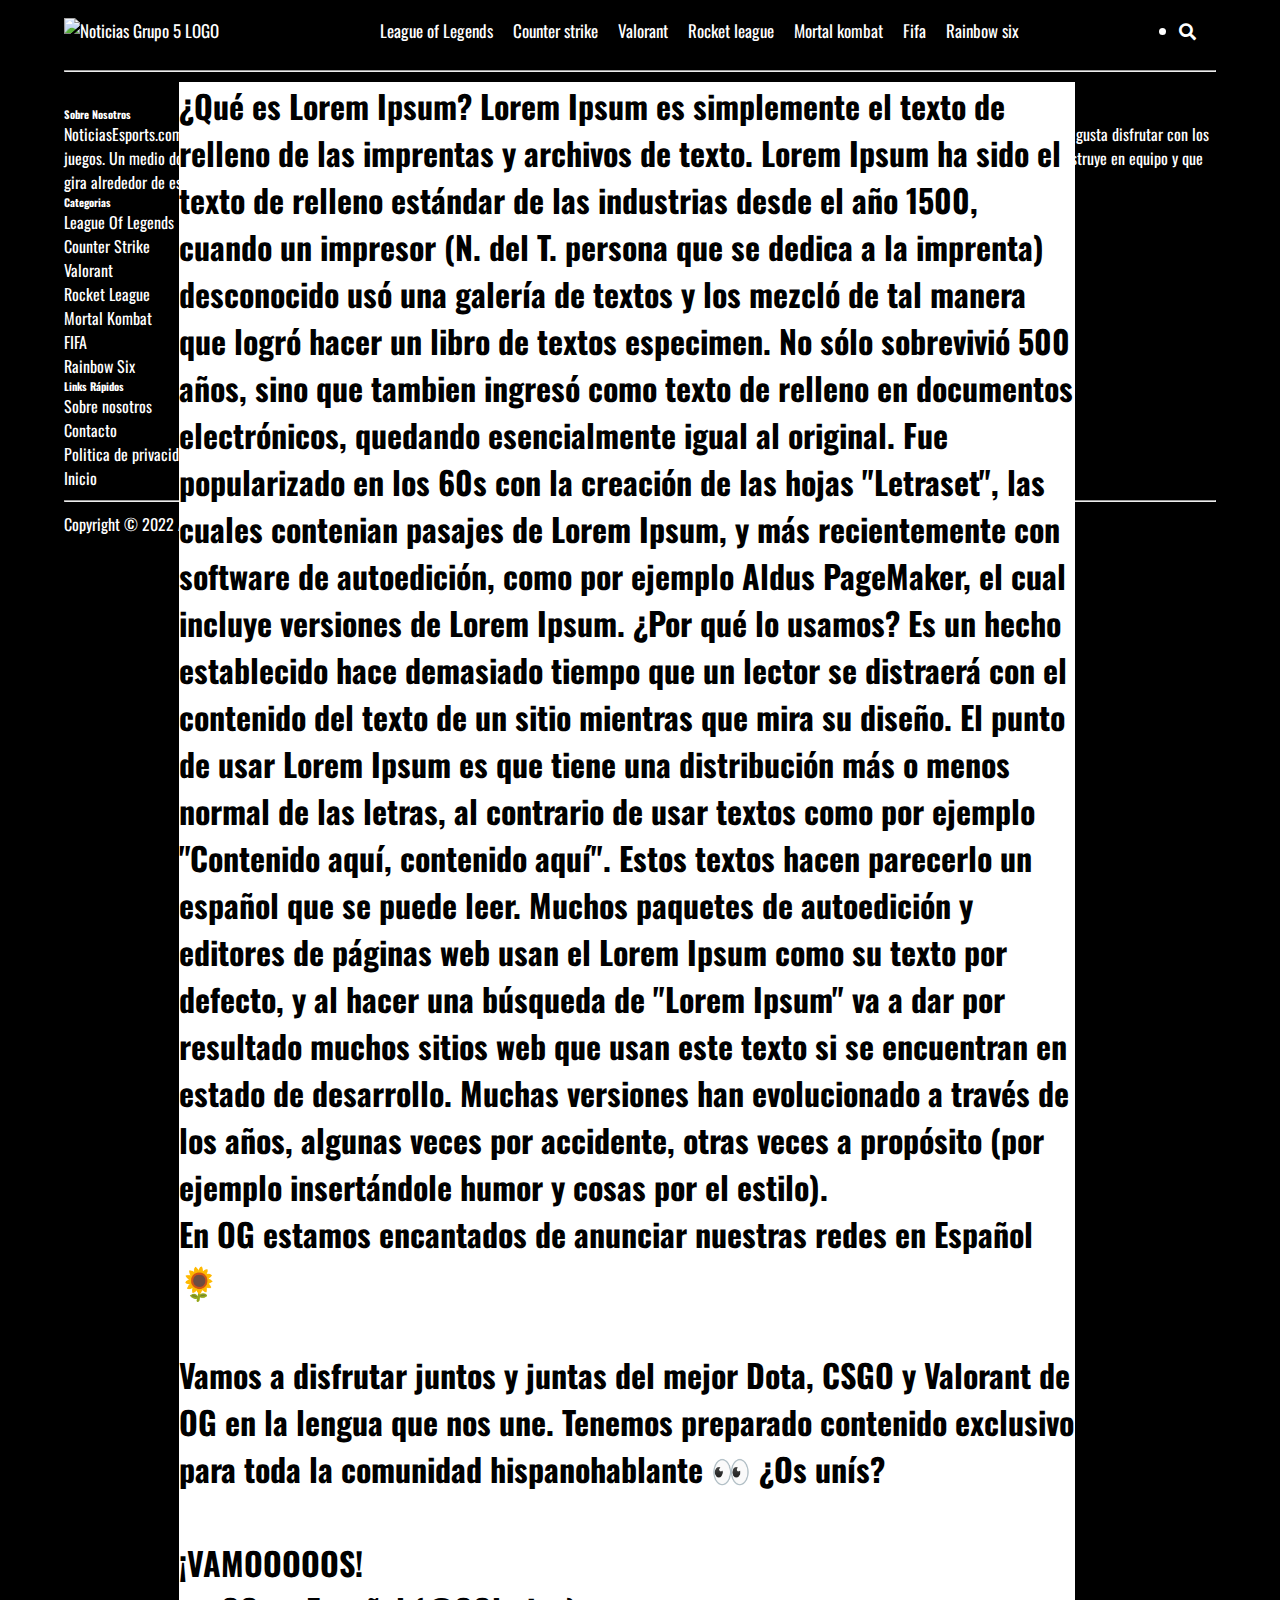
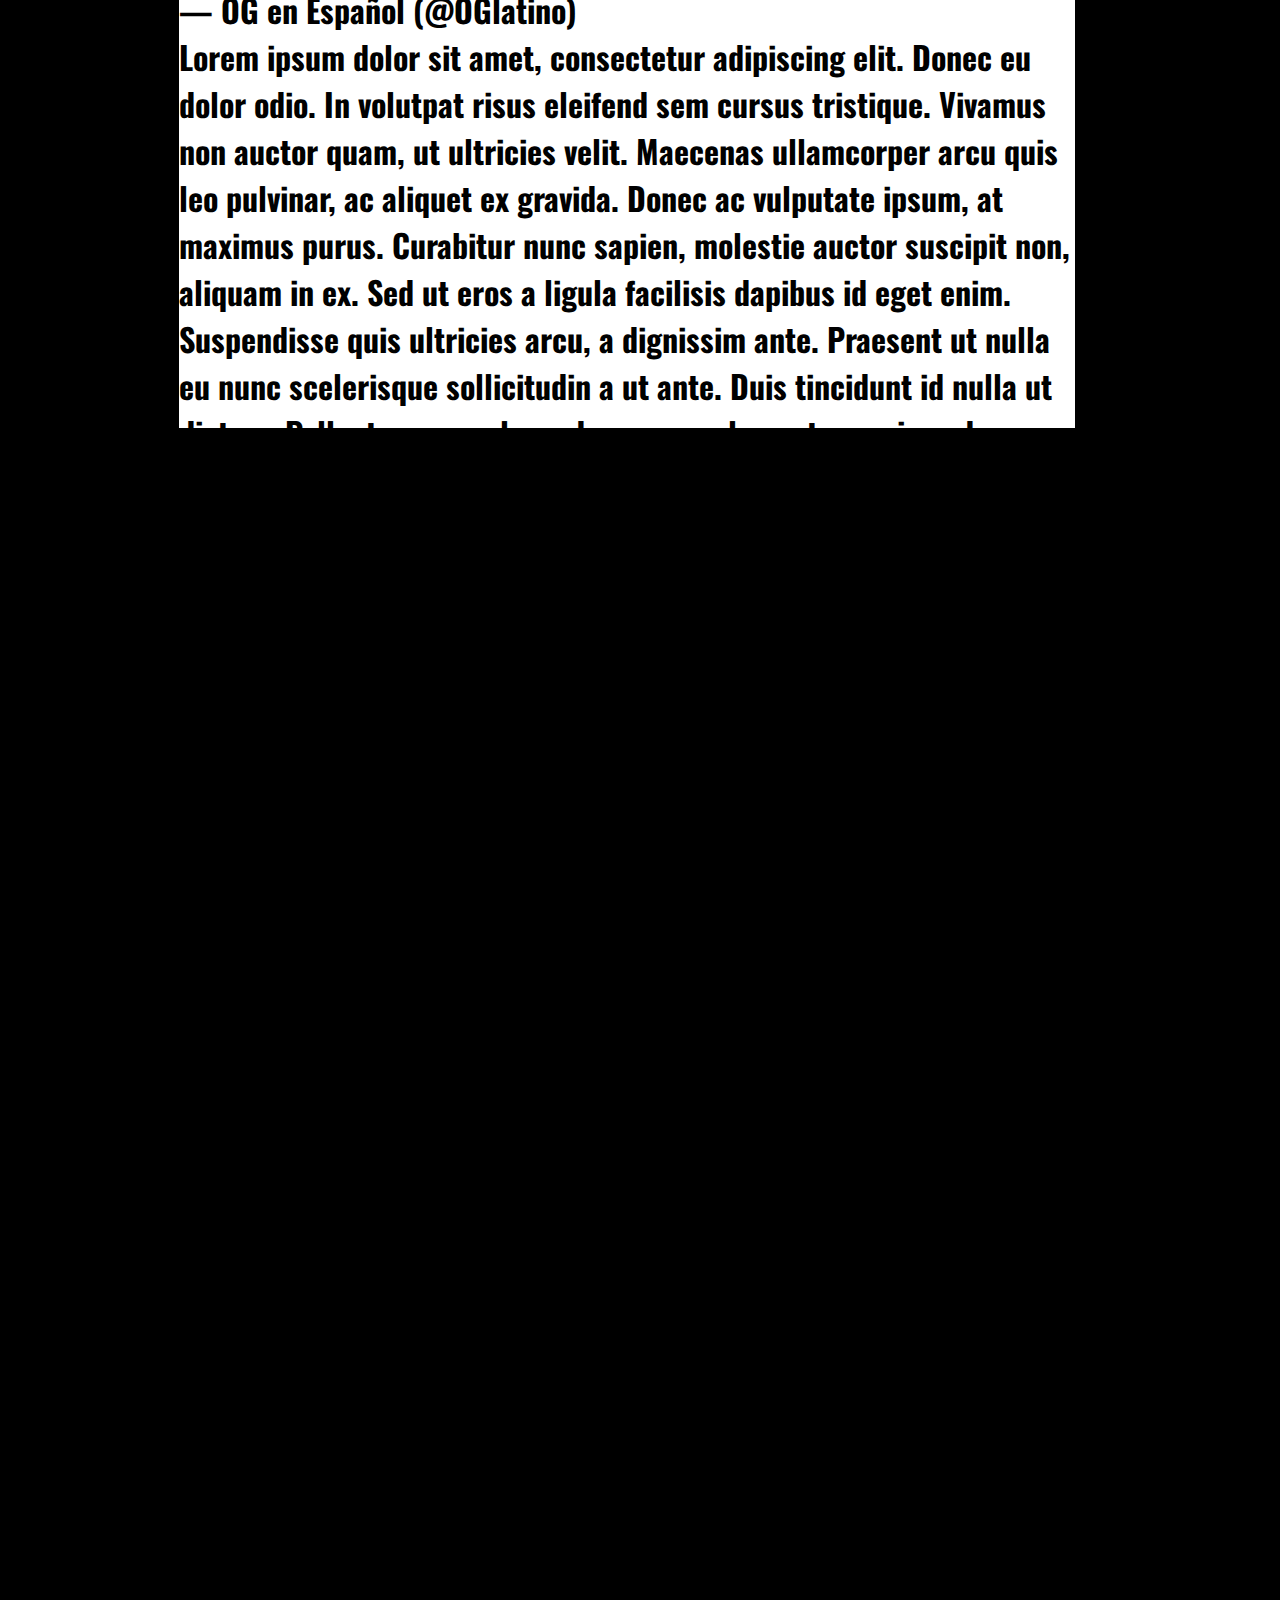
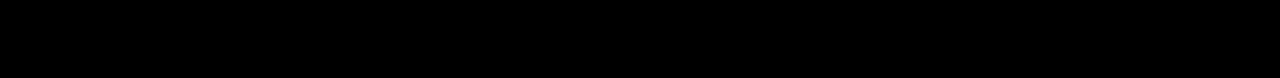
==== trabajo-grupalv1-main/Paginas/2-cs/indexcs.html @ 2fd881b1 "Agregando la pagina en el primer commit" ====
<!DOCTYPE html>
<html lang="en">
<head>
    <meta charset="UTF-8">
    <meta http-equiv="X-UA-Compatible" content="IE=edge">
    <meta name="viewport" content="width=device-width, initial-scale=1.0">
    <title>Noticias Grupo 5</title>
    
    <!--FONT AWESOME donde saque el icono de la lupa-->
    <link rel="stylesheet" href="https://cdnjs.cloudflare.com/ajax/libs/font-awesome/5.13.0/css/all.min.css">
    <!--FONT OSWALD fuente de Google Font-->
    <link href="https://fonts.googleapis.com/css2?family=Oswald:wght@200;300;400&display=swap" rel="stylesheet">
    <!--CUSTOM CSS este sera mi css personalizado-->
    <link rel="stylesheet" href="stylecs.css">
</head>
<body>

    <div class="go-top-container">
        <div class="go-top-button">
            <i class="fas fa-chevron-up"></i>
        </div>
    </div>
    
    <div class="container">
        <nav class="nav-main">
          <div class=logo>  
            <a href="/Paginas/1-index/index.html">
              <img src="/mediaindex/logonoticias (1).png" alt="Noticias Grupo 5 LOGO" class="nav-brand logo-rotation">
              </a>
            </div>       
                 <ul class="nav-menu">
                <li>
                    <a href="/Paginas/7-rl/inderl.html">League of Legends </a>
                </li>
                <li>
                    <a href="/Paginas/2-cs/indexcs.html">Counter strike </a>
                </li>
                <li>
                    <a href="/Paginas/8-valor/indexvalor.html">Valorant</a>
                </li>
                <li>
                    <a href="/Paginas/6-rs/indexrs.html">Rocket league</a>
                </li>
                <li>
                    <a href="/Paginas/5-mk/indexmk.html">Mortal kombat</a>
                </li>
                <li>
                    <a href="/Paginas/3-fifa/indexfifa.html">Fifa</a>
                </li>
                <li>
                    <a href="/Paginas/6-rs/indexrs.html">Rainbow six</a>
                </li>
                </ul>
                    <li>
                        <a href="#">
                            <i class="fas fa-search"></i>
                        </a>
                    </li>
                </ul>       
        </nav>
        <hr>

      


    </div>
    <div class="contenedor">
      <div class="notis">
      <h1>¿Qué es Lorem Ipsum?
        Lorem Ipsum es simplemente el texto de relleno de las imprentas y archivos de texto. Lorem Ipsum ha sido el texto de relleno estándar de las industrias desde el año 1500, cuando un impresor (N. del T. persona que se dedica a la imprenta) desconocido usó una galería de textos y los mezcló de tal manera que logró hacer un libro de textos especimen. No sólo sobrevivió 500 años, sino que tambien ingresó como texto de relleno en documentos electrónicos, quedando esencialmente igual al original. Fue popularizado en los 60s con la creación de las hojas "Letraset", las cuales contenian pasajes de Lorem Ipsum, y más recientemente con software de autoedición, como por ejemplo Aldus PageMaker, el cual incluye versiones de Lorem Ipsum.
        
        ¿Por qué lo usamos?
        Es un hecho establecido hace demasiado tiempo que un lector se distraerá con el contenido del texto de un sitio mientras que mira su diseño. El punto de usar Lorem Ipsum es que tiene una distribución más o menos normal de las letras, al contrario de usar textos como por ejemplo "Contenido aquí, contenido aquí". Estos textos hacen parecerlo un español que se puede leer. Muchos paquetes de autoedición y editores de páginas web usan el Lorem Ipsum como su texto por defecto, y al hacer una búsqueda de "Lorem Ipsum" va a dar por resultado muchos sitios web que usan este texto si se encuentran en estado de desarrollo. Muchas versiones han evolucionado a través de los años, algunas veces por accidente, otras veces a propósito (por ejemplo insertándole humor y cosas por el estilo).
        <blockquote class="twitter-tweet"><p lang="es" dir="ltr">En OG estamos encantados de anunciar nuestras redes en Español 🌻<br><br>Vamos a disfrutar juntos y juntas del mejor Dota, CSGO y Valorant de OG en la lengua que nos une. Tenemos preparado contenido exclusivo para toda la comunidad hispanohablante 👀 ¿Os unís?<br><br>¡VAMOOOOOS! <a href="https://twitter.com/hashtag/DreamOG?src=hash&amp;ref_src=twsrc%5Etfw">#DreamOG</a> <a href="https://t.co/ntOMtPAsDw">pic.twitter.com/ntOMtPAsDw</a></p>&mdash; OG en Español (@OGlatino) <a href="https://twitter.com/OGlatino/status/1546888803377455105?ref_src=twsrc%5Etfw">July 12, 2022</a></blockquote> <script async src="https://platform.twitter.com/widgets.js" charset="utf-8"></script>
        Lorem ipsum dolor sit amet, consectetur adipiscing elit. Donec eu dolor odio. In volutpat risus eleifend sem cursus tristique. Vivamus non auctor quam, ut ultricies velit. Maecenas ullamcorper arcu quis leo pulvinar, ac aliquet ex gravida. Donec ac vulputate ipsum, at maximus purus. Curabitur nunc sapien, molestie auctor suscipit non, aliquam in ex. Sed ut eros a ligula facilisis dapibus id eget enim. Suspendisse quis ultricies arcu, a dignissim ante. Praesent ut nulla eu nunc scelerisque sollicitudin a ut ante. Duis tincidunt id nulla ut dictum. Pellentesque malesuada urna ac elementum euismod. Nullam mollis elit tortor, in vulputate eros scelerisque quis.

Ut et arcu rutrum, viverra erat sed, bibendum quam. Cras at iaculis orci. Morbi aliquam, purus eu fringilla condimentum, risus ex dictum odio, eget mollis eros augue eget tellus. Aenean sed quam magna. Nulla aliquet, orci interdum condimentum consectetur, tortor lectus tincidunt nibh, eu bibendum nulla urna eget metus. In maximus at massa quis laoreet. Sed faucibus eget sapien ac malesuada. Fusce ullamcorper orci in magna venenatis dapibus. Aliquam sit amet augue vulputate, tempus orci at, scelerisque risus. Duis viverra fringilla fermentum. Quisque ac augue nisi. In auctor ante vestibulum, vehicula ex rhoncus, consectetur tortor. Praesent in magna et nulla fringilla fermentum.

Nam a semper dolor, in volutpat dolor. Curabitur imperdiet ligula sapien, vel tincidunt magna dapibus ut. Aenean risus odio, pulvinar at pellentesque varius, pulvinar id nulla. Suspendisse potenti. Praesent dignissim quam vitae ultricies tempus. Fusce congue quam at lorem tincidunt dapibus. Praesent purus orci, ultricies vitae tortor sit amet, sodales blandit ipsum. Integer non convallis risus. In metus ligula, gravida vel lectus a, accumsan elementum nulla. Donec vitae sapien ac ex condimentum pellentesque sit amet facilisis dolor. Nunc nulla nunc, aliquam nec neque a, gravida posuere augue. In porttitor, erat id interdum vehicula, nibh est accumsan tellus, et accumsan mauris sem at elit. Sed et orci consequat massa interdum hendrerit. Morbi et nunc tincidunt, tempor lacus nec, dignissim diam.

Mauris tempor sapien et turpis posuere, sed ullamcorper lacus aliquet. Etiam sollicitudin leo eget velit v
      </h1>
       </div>
       
       </div>
      <div>

      
    <div>
    <img class= "img1" src="/mediacs/imgCs1.png" alt="">  
    <img class= "img2" src="/mediacs/cs2.png" alt="">    
    <img class= "img3" src="/mediacs/cs3.webp" alt=""> 

   </div>
</div>
<script src="csscript.js"></script>
</body>
       <!--footer-->

       <footer class="site-footer">
        <div class="container">
          <div class="row">
                    <!--Primer columna-->
      
            <div class="col-sm-12 col-md-6">
              <h6>Sobre Nosotros</h6>
              <p class="text-justify">NoticiasEsports.com <i>NOTICIAS Esports</i> es una web especializada en la industria de los videojuegos. Somos un equipo de periodistas que, por encima de todas las cosas, les gusta disfrutar con los juegos. Un medio donde la opinión de todos los lectores es importante y además, abierta siempre a las ideas nuevas y a todo tipo de jugadores. Una comunidad que se construye en equipo y que gira alrededor de esta industria que amamos.</p>
            </div>
          
      
            <!--Segunda columna-->
            <div class="col-xs-6 col-md-3">
              <h6>Categorias</h6>
              <ul class="footer-links">
                <li><a href="http://scanfcode.com/category/c-language/">League Of Legends</a></li>
                <li><a href="http://scanfcode.com/category/front-end-development/">Counter Strike</a></li>
                <li><a href="http://scanfcode.com/category/back-end-development/">Valorant</a></li>
                <li><a href="http://scanfcode.com/category/java-programming-language/">Rocket League</a></li>
                <li><a href="http://scanfcode.com/category/android/">Mortal Kombat</a></li>
                <li><a href="http://scanfcode.com/category/templates/">FIFA</a></li>
                <li><a href="http://scanfcode.com/category/templates/">Rainbow Six</a></li>
              </ul>
            </div>
      <!--Tercer columna-->
            <div class="col-xs-6 col-md-3">
              <h6>Links Rápidos</h6>
              <ul class="footer-links">
                <li><a href="http://scanfcode.com/about/">Sobre nosotros</a></li>
                <li><a href="http://scanfcode.com/contact/">Contacto</a></li>
              
                <li><a href="http://scanfcode.com/privacy-policy/">Politica de privacidad</a></li>
                <li><a href="http://scanfcode.com/sitemap/">Inicio</a></li>
              </ul>
            </div>
          </div>
          <hr>
        </div>
        <div class="container">
          <div class="row">
            <div class="col-md-8 col-sm-6 col-xs-12">
              <p class="copyright-text">Copyright &copy; 2022 All Rights Reserved by 
           <a href="#">Noticias Esports</a>.
              </p>
            </div>
      
            <div class="col-md-4 col-sm-6 col-xs-12">
              <ul class="social-icons">
                <li><a class="facebook" href="#"><i class="fa fa-facebook"></i></a></li>
                <li><a class="twitter" href="#"><i class="fa fa-twitter"></i></a></li>
                <li><a class="dribbble" href="#"><i class="fa fa-dribbble"></i></a></li>
                <li><a class="linkedin" href="#"><i class="fa fa-linkedin"></i></a></li>   
              </ul>
            </div>
          </div>
        </div>
      </footer>
      </html>
---- trabajo-grupalv1-main/Paginas/2-cs/stylecs.css ----
* {
    box-sizing: border-box;
    margin: 0;
    padding: 0;
}

body {
    background: #000000;
    color: #ffffff;
    font-size: 16px;
    font-family: 'Oswald', sans-serif;
    width: 100%;
    height: 100px;
    }
   
a {
    color: #ffffff;
    text-decoration: none;
}

ul {
    list-style: none;
}

.container {
    width: 90%;
    margin: auto;
}

/* Navegacion */
.nav-main {
    margin-right: 20px;
    font-size: 17px;
    display: flex;
    justify-content: space-between;
    align-items: center;
    height: 60px;
    padding: 20px 0;
}

.nav-brand {
    width: 50px;
}

/*Nav LEFT navegacion izquierda*/
.nav-main ul {
    display: flex;
}

/*tamano del texto de los titulos*/
.nav-main ul li {
    padding: 10px;
}

/*lineas bajo de los titulos*/
.nav-main ul li:hover {
    border-bottom: 2px solid #ffffff;
    animation: shake 0.82s cubic-bezier(.36,.07,.19,.97) both;
    backface-visibility: hidden;
    perspective: 1000px;
  }
  @keyframes shake {
      10%, 90% {
        transform: translate3d(-1px, 0, 0);
      }
      
      20%, 80% {
        transform: translate3d(2px, 0, 0);
      }
    
      30%, 50%, 70% {
        transform: translate3d(-4px, 0, 0);
      }
    
      40%, 60% {
        transform: translate3d(4px, 0, 0);
      }
    }
  


nav.main ul.nav-menu {
    flex: 1;
    margin-left: 20px;
}


/*SHOWCASE*/
hr {
    margin: 10px 0;
}
.showcase {
    width: 100px;
    background: red;
    height: 0px;
    background: url(img/news.jpg) no-repeat center center/cover;
    padding-bottom: 50px;
    display: flex;
    flex-direction: column;
    align-items: center;
    justify-content: flex-end;
}

.btn {
    cursor: pointer;
    display: inline-block;
    border: 0;
    font-weight: bold;
    padding: 10px 20px;
    background: #262626;
    color: #ffffff;
    font-size: 15px;
    border: 1px solid #ffffff;
    margin: 10px 0;
}

.btn:hover {
    opacity: .7;
}

.showcase h2,
.showcase p {
    margin-bottom: 10px;
}
/*imagenes del fondo */
.img1{
    opacity: 50%;
    width: 100%;
    z-index: 1;
}
.img2{
    opacity: 50%;
    width: 100%;
    z-index: 1;
}
.img3{
    opacity: 30%;
    width: 100%;
    z-index: 1;
}
.notis{
    justify-content: center;
    margin-left: 14vw;
    width: 70vw;
    height: 152vw;
    color: #000000;
    border: #d8d6d6;
    background-color: #ffffff;
    position: absolute;
    z-index: 2;
    
}
.contenedor{
    display: flex;
}
.return{
    margin-top: 160vw;
    position: absolute;
    width: 400px;
}

    .botl{
        color: #000000;
    }
    /* gotop*/
    .go-top-container{
        position: fixed;
        bottom: 4rem;
        right: 4rem;
        width: 6.6rem;
        height: 6.6;
        z-index: -1;
    }
    .go-top-button{
        width: 0rem;
        height: 0rem;   
        background-color: rgb(107, 73, 199);
        border-radius: 50%;
        cursor: pointer;
        transition: .2s;
        top:50%;
        left:50%;
        transform: translate(-50%,-50%);
        z-index: -1;

    }
    .go-top-button i{
        position: absolute;
        font-size: 1.7rem;
        top: 48%;
        left: 50%;
        transform: translate(-50%,-50%) scale(0);
        color: #ffffff;
        transition: .5s;
    }
    .show{
        z-index: 10;
    }
    .show .go-top-button{
        animation: popup .3s ease-in-out;
        width: 6.6rem;
        height: 6.6rem; 
        z-index: 11;
    }
    .show i{
        transform: translate(-50%,-50%)scale(1);
    }
    @keyframes popup{
        0%{
            width: 0rem;
            height: 0rem;   
        }
        50%{
            width: 8rem;
            height: 8rem;
        }
        100%{
            width: 6.6rem;
            height: 6.6rem;
        }
    }

    .logo-rotation {
        animation: rotation 7s infinite linear;
      } 
      
      @keyframes rotation {
        from {
          transform: rotate(0deg);
        }
        to {
          transform: rotate(359deg);
        }
        
      }
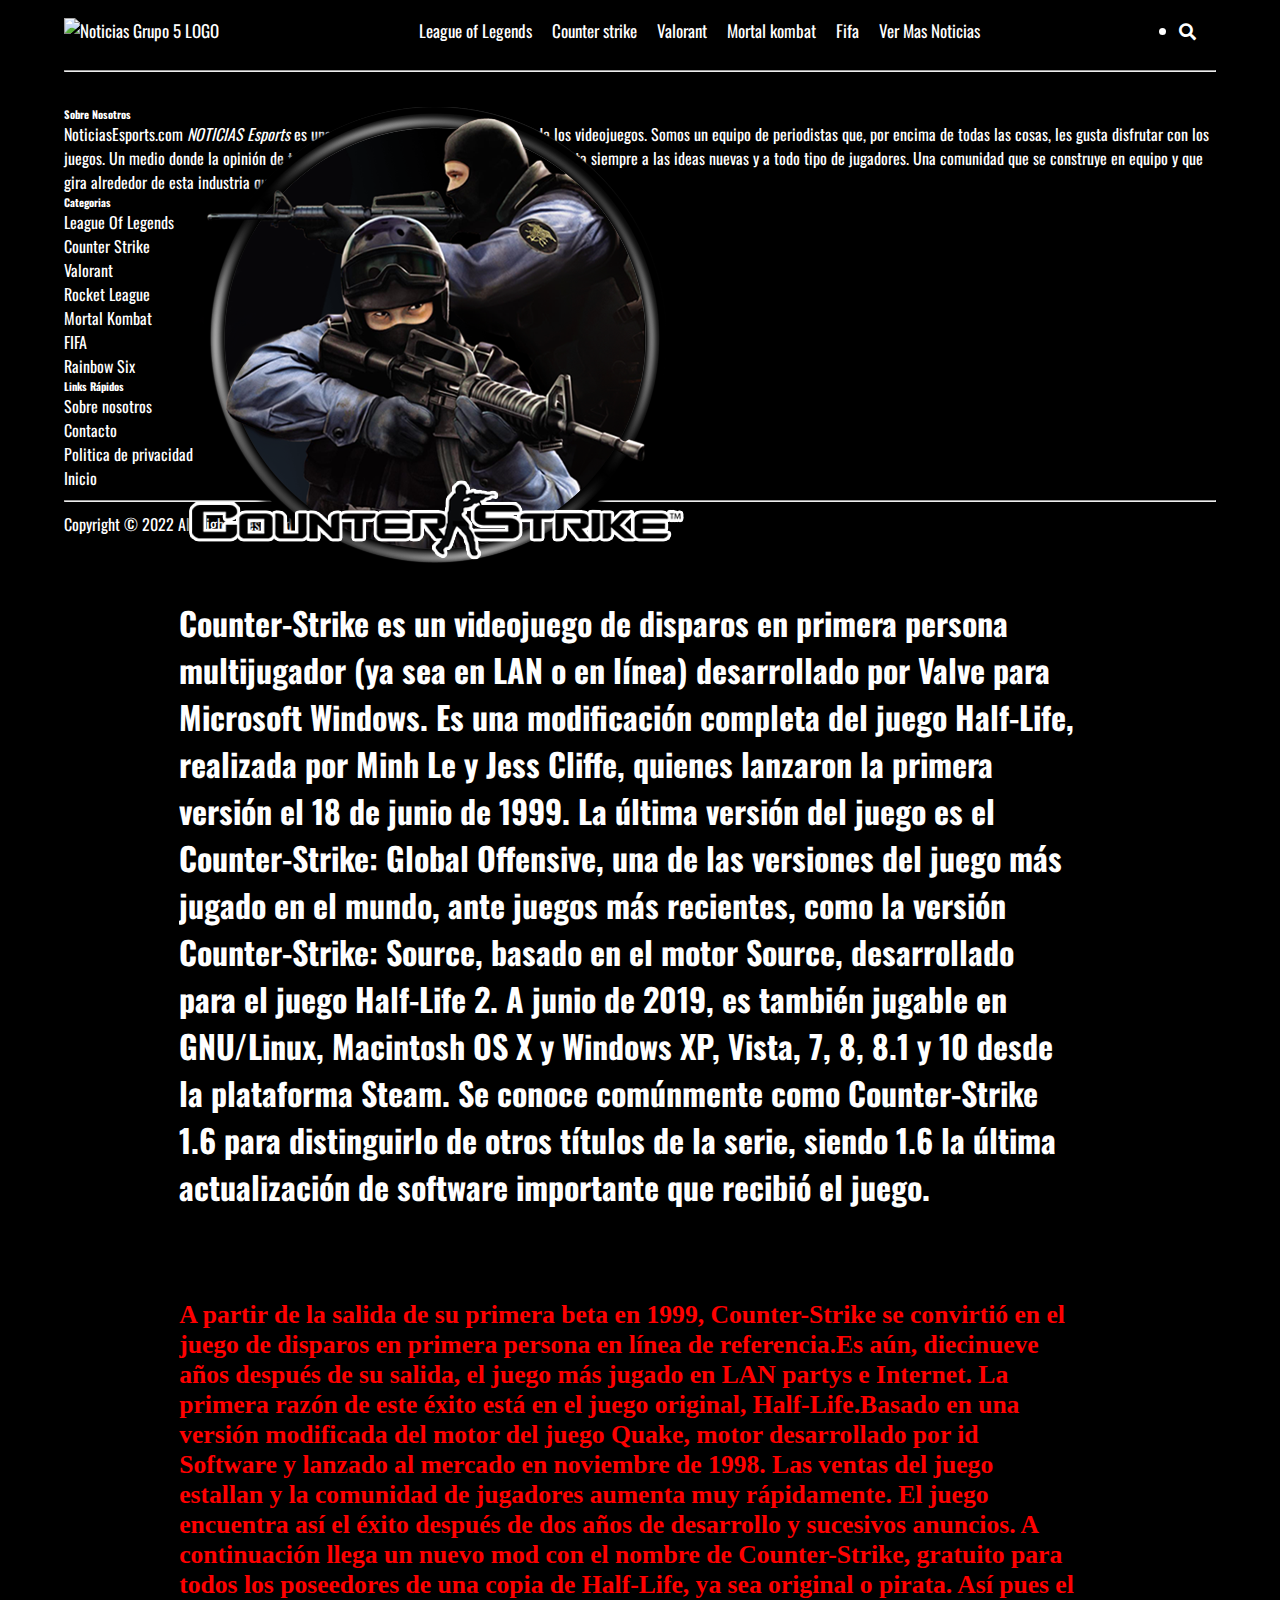
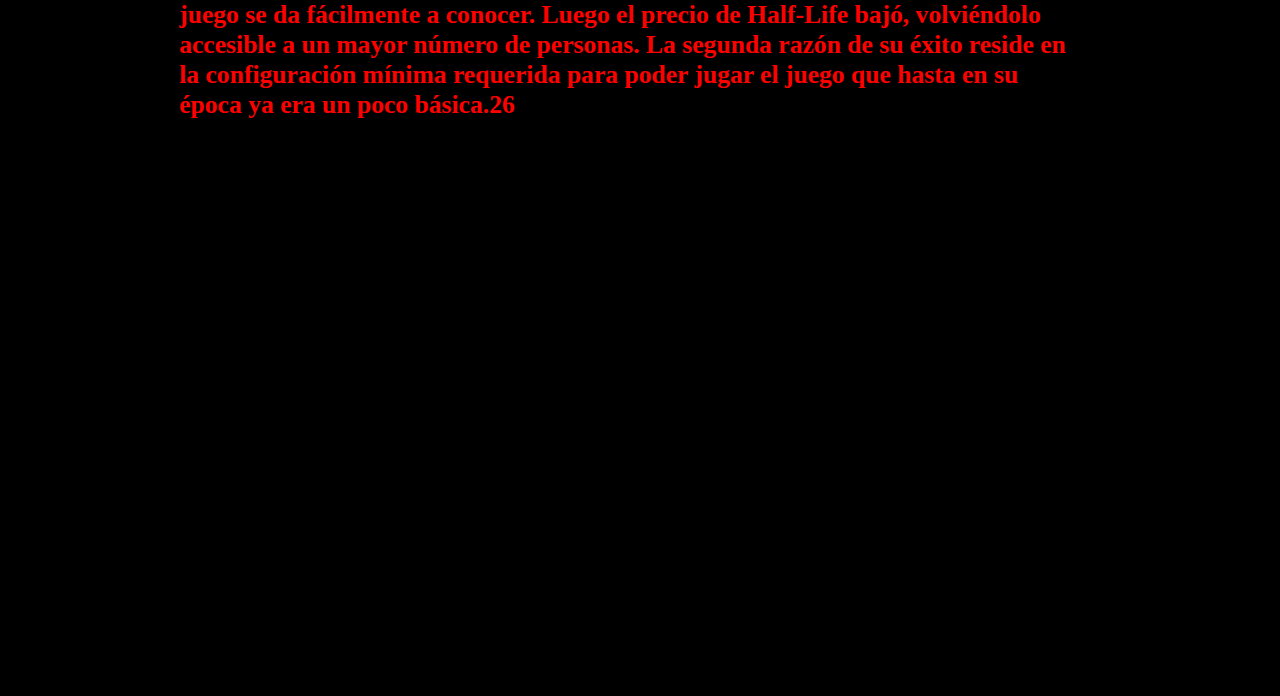
==== commit 8e7d2f00: "Agregando commit final" ====
--- a/trabajo-grupalv1-main/Paginas/2-cs/indexcs.html
+++ b/trabajo-grupalv1-main/Paginas/2-cs/indexcs.html
@@ -29,8 +29,8 @@
               </a>
             </div>       
                  <ul class="nav-menu">
-                <li>
-                    <a href="/Paginas/7-rl/inderl.html">League of Legends </a>
+                <li  >
+                    <a href="../4-lol/indexlol.html">League of Legends </a>
                 </li>
                 <li>
                     <a href="/Paginas/2-cs/indexcs.html">Counter strike </a>
@@ -38,7 +38,7 @@
                 <li>
                     <a href="/Paginas/8-valor/indexvalor.html">Valorant</a>
                 </li>
-                <li>
+                <li style="display:none ;" >
                     <a href="/Paginas/6-rs/indexrs.html">Rocket league</a>
                 </li>
                 <li>
@@ -48,11 +48,11 @@
                     <a href="/Paginas/3-fifa/indexfifa.html">Fifa</a>
                 </li>
                 <li>
-                    <a href="/Paginas/6-rs/indexrs.html">Rainbow six</a>
+                  <a href="../ABM/mostrarNoticias.php">Ver Mas Noticias</a>
                 </li>
                 </ul>
                     <li>
-                        <a href="#">
+                      <a href="../ABM/buscarJuego.html">
                             <i class="fas fa-search"></i>
                         </a>
                     </li>
@@ -66,19 +66,14 @@
     </div>
     <div class="contenedor">
       <div class="notis">
-      <h1>¿Qué es Lorem Ipsum?
-        Lorem Ipsum es simplemente el texto de relleno de las imprentas y archivos de texto. Lorem Ipsum ha sido el texto de relleno estándar de las industrias desde el año 1500, cuando un impresor (N. del T. persona que se dedica a la imprenta) desconocido usó una galería de textos y los mezcló de tal manera que logró hacer un libro de textos especimen. No sólo sobrevivió 500 años, sino que tambien ingresó como texto de relleno en documentos electrónicos, quedando esencialmente igual al original. Fue popularizado en los 60s con la creación de las hojas "Letraset", las cuales contenian pasajes de Lorem Ipsum, y más recientemente con software de autoedición, como por ejemplo Aldus PageMaker, el cual incluye versiones de Lorem Ipsum.
-        
-        ¿Por qué lo usamos?
-        Es un hecho establecido hace demasiado tiempo que un lector se distraerá con el contenido del texto de un sitio mientras que mira su diseño. El punto de usar Lorem Ipsum es que tiene una distribución más o menos normal de las letras, al contrario de usar textos como por ejemplo "Contenido aquí, contenido aquí". Estos textos hacen parecerlo un español que se puede leer. Muchos paquetes de autoedición y editores de páginas web usan el Lorem Ipsum como su texto por defecto, y al hacer una búsqueda de "Lorem Ipsum" va a dar por resultado muchos sitios web que usan este texto si se encuentran en estado de desarrollo. Muchas versiones han evolucionado a través de los años, algunas veces por accidente, otras veces a propósito (por ejemplo insertándole humor y cosas por el estilo).
-        <blockquote class="twitter-tweet"><p lang="es" dir="ltr">En OG estamos encantados de anunciar nuestras redes en Español 🌻<br><br>Vamos a disfrutar juntos y juntas del mejor Dota, CSGO y Valorant de OG en la lengua que nos une. Tenemos preparado contenido exclusivo para toda la comunidad hispanohablante 👀 ¿Os unís?<br><br>¡VAMOOOOOS! <a href="https://twitter.com/hashtag/DreamOG?src=hash&amp;ref_src=twsrc%5Etfw">#DreamOG</a> <a href="https://t.co/ntOMtPAsDw">pic.twitter.com/ntOMtPAsDw</a></p>&mdash; OG en Español (@OGlatino) <a href="https://twitter.com/OGlatino/status/1546888803377455105?ref_src=twsrc%5Etfw">July 12, 2022</a></blockquote> <script async src="https://platform.twitter.com/widgets.js" charset="utf-8"></script>
-        Lorem ipsum dolor sit amet, consectetur adipiscing elit. Donec eu dolor odio. In volutpat risus eleifend sem cursus tristique. Vivamus non auctor quam, ut ultricies velit. Maecenas ullamcorper arcu quis leo pulvinar, ac aliquet ex gravida. Donec ac vulputate ipsum, at maximus purus. Curabitur nunc sapien, molestie auctor suscipit non, aliquam in ex. Sed ut eros a ligula facilisis dapibus id eget enim. Suspendisse quis ultricies arcu, a dignissim ante. Praesent ut nulla eu nunc scelerisque sollicitudin a ut ante. Duis tincidunt id nulla ut dictum. Pellentesque malesuada urna ac elementum euismod. Nullam mollis elit tortor, in vulputate eros scelerisque quis.
+        <img src="cs.png" alt="Imagen del counter">
+      <h1 class="textoprin" >Counter-Strike es un videojuego de disparos en primera persona multijugador (ya sea en LAN o en línea) desarrollado por Valve para Microsoft Windows. Es una modificación completa del juego Half-Life, realizada por Minh Le y Jess Cliffe, quienes lanzaron la primera versión el 18 de junio de 1999.
 
-Ut et arcu rutrum, viverra erat sed, bibendum quam. Cras at iaculis orci. Morbi aliquam, purus eu fringilla condimentum, risus ex dictum odio, eget mollis eros augue eget tellus. Aenean sed quam magna. Nulla aliquet, orci interdum condimentum consectetur, tortor lectus tincidunt nibh, eu bibendum nulla urna eget metus. In maximus at massa quis laoreet. Sed faucibus eget sapien ac malesuada. Fusce ullamcorper orci in magna venenatis dapibus. Aliquam sit amet augue vulputate, tempus orci at, scelerisque risus. Duis viverra fringilla fermentum. Quisque ac augue nisi. In auctor ante vestibulum, vehicula ex rhoncus, consectetur tortor. Praesent in magna et nulla fringilla fermentum.
+        La última versión del juego es el Counter-Strike: Global Offensive, una de las versiones del juego más jugado en el mundo, ante juegos más recientes, como la versión Counter-Strike: Source, basado en el motor Source, desarrollado para el juego Half-Life 2. A junio de 2019, es también jugable en GNU/Linux, Macintosh OS X y Windows XP, Vista, 7, 8, 8.1 y 10 desde la plataforma Steam. Se conoce comúnmente como Counter-Strike 1.6 para distinguirlo de otros títulos de la serie, siendo 1.6 la última actualización de software importante que recibió el juego.
+        <div id="fotoTwitt" ><blockquote class="twitter-tweet"><p lang="es" dir="ltr">En OG estamos encantados de anunciar nuestras redes en Español 🌻<br><br>Vamos a disfrutar juntos y juntas del mejor Dota, CSGO y Valorant de OG en la lengua que nos une. Tenemos preparado contenido exclusivo para toda la comunidad hispanohablante 👀 ¿Os unís?<br><br>¡VAMOOOOOS! <a href="https://twitter.com/hashtag/DreamOG?src=hash&amp;ref_src=twsrc%5Etfw">#DreamOG</a> <a href="https://t.co/ntOMtPAsDw">pic.twitter.com/ntOMtPAsDw</a></p>&mdash; OG en Español (@OGlatino) <a href="https://twitter.com/OGlatino/status/1546888803377455105?ref_src=twsrc%5Etfw">July 12, 2022</a></blockquote> <script async src="https://platform.twitter.com/widgets.js" charset="utf-8"></script>
+        </div> <p id="rojoDespuesFoto"> A partir de la salida de su primera beta en 1999, Counter-Strike se convirtió en el juego de disparos en primera persona en línea de referencia.Es aún, diecinueve años después de su salida, el juego más jugado en LAN partys e Internet.
 
-Nam a semper dolor, in volutpat dolor. Curabitur imperdiet ligula sapien, vel tincidunt magna dapibus ut. Aenean risus odio, pulvinar at pellentesque varius, pulvinar id nulla. Suspendisse potenti. Praesent dignissim quam vitae ultricies tempus. Fusce congue quam at lorem tincidunt dapibus. Praesent purus orci, ultricies vitae tortor sit amet, sodales blandit ipsum. Integer non convallis risus. In metus ligula, gravida vel lectus a, accumsan elementum nulla. Donec vitae sapien ac ex condimentum pellentesque sit amet facilisis dolor. Nunc nulla nunc, aliquam nec neque a, gravida posuere augue. In porttitor, erat id interdum vehicula, nibh est accumsan tellus, et accumsan mauris sem at elit. Sed et orci consequat massa interdum hendrerit. Morbi et nunc tincidunt, tempor lacus nec, dignissim diam.
-
-Mauris tempor sapien et turpis posuere, sed ullamcorper lacus aliquet. Etiam sollicitudin leo eget velit v
+          La primera razón de este éxito está en el juego original, Half-Life.Basado en una versión modificada del motor del juego Quake, motor desarrollado por id Software y lanzado al mercado en noviembre de 1998. Las ventas del juego estallan y la comunidad de jugadores aumenta muy rápidamente. El juego encuentra así el éxito después de dos años de desarrollo y sucesivos anuncios. A continuación llega un nuevo mod con el nombre de Counter-Strike, gratuito para todos los poseedores de una copia de Half-Life, ya sea original o pirata. Así pues el juego se da fácilmente a conocer. Luego el precio de Half-Life bajó, volviéndolo accesible a un mayor número de personas. La segunda razón de su éxito reside en la configuración mínima requerida para poder jugar el juego que hasta en su época ya era un poco básica.26</p>
       </h1>
        </div>
        
--- a/trabajo-grupalv1-main/Paginas/2-cs/stylecs.css
+++ b/trabajo-grupalv1-main/Paginas/2-cs/stylecs.css
@@ -142,16 +142,18 @@
     justify-content: center;
     margin-left: 14vw;
     width: 70vw;
-    height: 152vw;
-    color: #000000;
+    height: 173vw;
+    color: white;
     border: #d8d6d6;
-    background-color: #ffffff;
+    
     position: absolute;
     z-index: 2;
+    overflow: auto;
     
 }
 .contenedor{
     display: flex;
+    
 }
 .return{
     margin-top: 160vw;
@@ -232,4 +234,21 @@
           transform: rotate(359deg);
         }
         
+      }
+
+      #fotoTwitt{
+        height: 40%;
+        width: 40%;
+        display: none;
+      }
+
+      #rojoDespuesFoto{
+        margin-top: 10vh;
+            color: red;
+            font-family: 'Times New Roman', Times, serif;
+            font-size: 2vw
+      };
+
+      .textoprin{
+        font-size: 2.5vw;
       }